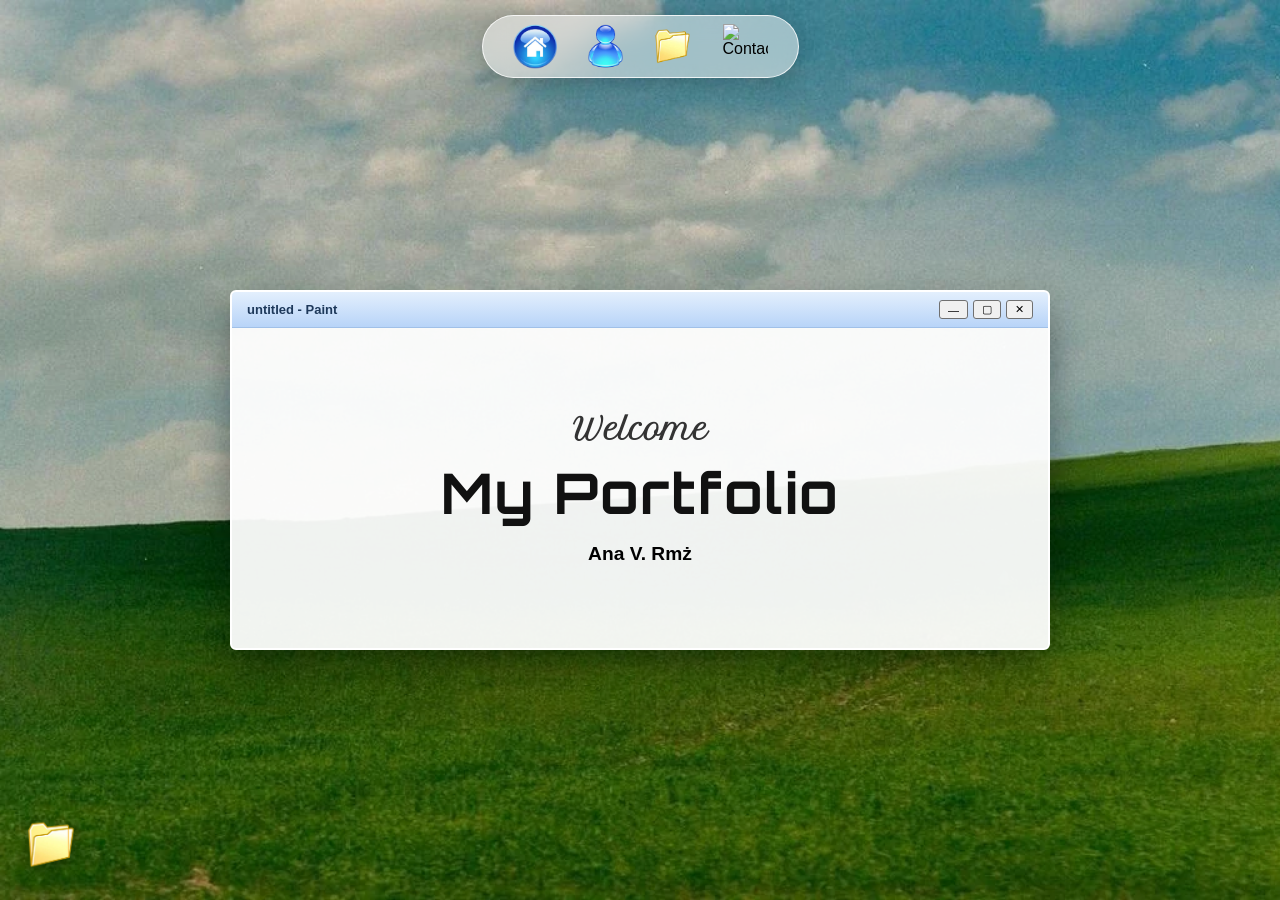
==== index.html @ 52b50cce "index.html" ====
<!DOCTYPE html>
<html lang="es">
<head>
  <meta charset="UTF-8">
  <meta name="viewport" content="width=device-width, initial-scale=1.0">
  <title>Ana Victoria Rmż - Portafolio</title>
  <link rel="stylesheet" href="./style.css">
  <!-- Google Fonts para Orbit, Petit Formal Script y Tahoma -->
  <link href="https://fonts.googleapis.com/css2?family=Orbitron:wght@400;700&family=Petit+Formal+Script&family=Tahoma&display=swap" rel="stylesheet">
</head>
<body>

  <!-- Fondo dinámico inicial -->
  <div id="bg-overlay" class="bg-bliss"></div>

  <!-- Barra de navegación superior -->
  <nav class="top-nav">
    <div class="nav-btn active" onclick="switchTab('home', 'bg-bliss')">
      <img src="./home icon.webp" alt="Home">
    </div>
    <div class="nav-btn" onclick="switchTab('user', 'bg-bliss')">
      <img src="./user icon.webp" alt="User">
    </div>
    <div class="nav-btn" onclick="switchTab('folders', 'bg-bliss')">
      <img src="./folder icon.webp" alt="Folders">
    </div>
    <div class="nav-btn" onclick="switchTab('contact', 'bg-bliss')">
      <img src="./Mail icon.webp" alt="Contact">
    </div>
  </nav>

  <!-- Botón inferior izquierdo para regresar al explorador -->
  <div class="back-home-icon" onclick="switchTab('folders', 'bg-bliss')" title="Volver a carpetas">
    <img src="./folder icon.webp" alt="Menu">
  </div>

  <!-- Ventana: HOME (Estilo Paint / WinXP) -->
  <main id="tab-home" class="window active-window">
    <div class="window-header">
      <span class="window-title">untitled - Paint</span>
      <div class="window-controls">
        <button class="win-btn">—</button>
        <button class="win-btn">▢</button>
        <button class="win-btn close">✕</button>
      </div>
    </div>
    <div class="window-body center-text paint-body">
      <h3 style="font-family: 'Petit Formal Script', cursive; font-size: 1.8rem; margin-bottom: 10px; color: #333;">Welcome</h3>
      <h1 style="font-size: 3.5rem; font-family: 'Orbitron', sans-serif; letter-spacing: 2px; color: #111;">My Portfolio</h1>
      <p style="font-family: 'Tahoma', sans-serif; margin-top: 15px; font-weight: bold; font-size: 1.2rem;">Ana V. Rmż</p>
    </div>
  </main>

  <!-- Ventana: SOBRE MÍ / USER (Estilo Notepad WinXP) -->
  <main id="tab-user" class="window hidden">
    <div class="window-header">
      <span class="window-title">About_me.txt - Notepad</span>
      <div class="window-controls">
        <button class="win-btn">—</button>
        <button class="win-btn">▢</button>
        <button class="win-btn close">✕</button>
      </div>
    </div>
    <div class="window-body two-columns notepad-body">
      <div class="col-text">
        <h2>Portfolio</h2>
        <p>Durante la carrera desarrollé habilidades de gestión creativa para proyectos de diseño, ejemplos: pósters publicitarios, motion graphics, desarrollo de marcas y logotipos, ilustración editorial, modelado y texturizado en 3D.</p>
      </div>
      <div class="col-text" style="border-left: 2px dashed #a0c0e8; padding-left: 20px;">
        <h2>About me</h2>
        <p>Mi nombre es Ana Victoria Ramírez Gómez, tengo 20 años. Me gradué del TSU en Diseño Digital.</p>
        <p style="margin-top: 15px; font-size: 0.9rem;">Me he especializado en Adobe Photoshop, Illustrator, InDesign, After Effects, Autodesk Sketchbook, Affinity y Blender.</p>
      </div>
    </div>
  </main>

  <!-- Ventana: CARPETAS / EXPLORADOR (Trabajos) -->
  <main id="tab-folders" class="window hidden">
    <div class="window-header">
      <span class="window-title">Explorer - Secciones</span>
      <div class="window-controls">
        <button class="win-btn">—</button>
        <button class="win-btn">▢</button>
        <button class="win-btn close">✕</button>
      </div>
    </div>
    <div class="window-body folder-grid">
      <div class="folder-card" onclick="openGallery('illustrations', 'bg-water')">
        <div class="folder-icon-svg">📁</div>
        <span>Illustrations</span>
      </div>
      <div class="folder-card" onclick="openGallery('3d', 'bg-water')">
        <div class="folder-icon-svg">📂</div>
        <span>3D Models</span>
      </div>
      <div class="folder-card" onclick="openGallery('logos', 'bg-water')">
        <div class="folder-icon-svg">🗂️</div>
        <span>Logos & Brand</span>
      </div>
    </div>
  </main>

  <!-- Ventana: CONTACTO (Movida después de los trabajos) -->
  <main id="tab-contact" class="window hidden">
    <div class="window-header">
      <span class="window-title">Contact & Info</span>
      <div class="window-controls">
        <button class="win-btn">—</button>
        <button class="win-btn">▢</button>
        <button class="win-btn close">✕</button>
      </div>
    </div>
    <div class="window-body contact-body">
      <div class="upload-section">
        <span style="font-family: 'Orbitron', sans-serif; font-size: 0.9rem; color: #333;">Upload text</span>
        <div class="upload-box"></div>
      </div>
      <div class="contact-card-container">
        <div class="avatar-container">
          <img src="./ato parttt.webp" alt="Avatar">
        </div>
        <div class="contact-info-box">
          <div class="contact-btn-title">Contact me:</div>
          <div class="contact-details">
            <p>✉ anavramirez1002@gmail.com</p>
            <p>✉ atoledechokolate512@gmail.com</p>
            <p>📞 +52 449 152 5083</p>
          </div>
        </div>
      </div>
    </div>
  </main>

  <!-- Galería: ILUSTRACIONES -->
  <main id="gal-illustrations" class="window hidden">
    <div class="window-header">
      <span class="window-title">Gallery - Illustrations & Editorial</span>
      <button class="back-btn" onclick="switchTab('folders', 'bg-water')">← Volver</button>
    </div>
    <div class="window-body carousel-container">
      <div class="carousel-track">
        <img src="./ato parttt.webp" alt="Ilustración">
        <img src="./Atole icono.webp" alt="Ilustración">
        <img src="./Atole tarjeta.webp" alt="Ilustración">
        <img src="./flutershy design.webp" alt="Ilustración">
        <img src="./gold fish.webp" alt="Ilustración">
        <img src="./ilustracion para cuento.webp" alt="Ilustración">
        <img src="./pinkie redesign.webp" alt="Ilustración">
        <img src="./Portada FINAL.webp" alt="Ilustración">
        <img src="./pose mikuu.webp" alt="Ilustración">
        <img src="./ranita.webp" alt="Ilustración">
        <img src="./ruiii.webp" alt="Ilustración">
        <img src="./twillight completa.webp" alt="Ilustración">
        <img src="./vita-a-a-amin jiji.webp" alt="Ilustración">
        <img src="./your blood cover page.webp" alt="Ilustración">
        <!-- Duplicadas para carrusel infinito -->
        <img src="./ato parttt.webp" alt="Ilustración">
        <img src="./Atole icono.webp" alt="Ilustración">
        <img src="./Atole tarjeta.webp" alt="Ilustración">
      </div>
    </div>
  </main>

  <!-- Galería: MODELADO 3D -->
  <main id="gal-3d" class="window hidden">
    <div class="window-header">
      <span class="window-title">Gallery - 3D Models & Sculptures</span>
      <button class="back-btn" onclick="switchTab('folders', 'bg-water')">← Volver</button>
    </div>
    <div class="window-body carousel-container">
      <div class="carousel-track">
        <img src="./cal zackk dat.webp" alt="3D">
        <img src="./Esculpido_CU.webp" alt="3D">
        <img src="./Esculpido_CU_2.webp" alt="3D">
        <img src="./Esculpido_sin textura.webp" alt="3D">
        <img src="./turn around_000.webp" alt="3D">
        <img src="./turn around_006.webp" alt="3D">
        <img src="./turn around_011.webp" alt="3D">
        <img src="./turn around_019.webp" alt="3D">
        <img src="./tiburon ballena.webp" alt="3D">
        <img src="./tsukasaaaaa.webp" alt="3D">
        <img src="./foquita.webp" alt="3D">
        <!-- Duplicadas -->
        <img src="./cal zackk dat.webp" alt="3D">
        <img src="./Esculpido_CU.webp" alt="3D">
      </div>
    </div>
  </main>

  <!-- Galería: LOGOS Y DOCUMENTOS PDF -->
  <main id="gal-logos" class="window hidden">
    <div class="window-header">
      <span class="window-title">Gallery - Logos, Apparel & Documents</span>
      <button class="back-btn" onclick="switchTab('folders', 'bg-water')">← Volver</button>
    </div>
    <div class="window-body">
      <div class="carousel-container" style="margin-bottom: 20px;">
        <div class="carousel-track">
          <img src="./Agencia de viajes.webp" alt="Logo">
          <img src="./Gaby Marketea.webp" alt="Logo">
          <img src="./Logo Principal.webp" alt="Logo">
          <img src="./poet_final.webp" alt="Logo">
          <img src="./Rowmans shirt back 1.webp" alt="Apparel">
          <img src="./Rowmanz shirt back 2.webp" alt="Apparel">
          <img src="./shirt design.webp" alt="Apparel">
          <!-- Duplicadas -->
          <img src="./Agencia de viajes.webp" alt="Logo">
          <img src="./Logo Principal.webp" alt="Logo">
        </div>
      </div>
      <!-- Sección de Documentos PDF -->
      <div class="pdf-links-container">
        <h3 style="font-family: 'Orbitron', sans-serif; font-size: 1rem; color: #1e395b; margin-bottom: 10px;">📄 Documentación Oficial (PDF)</h3>
        <div class="pdf-buttons">
          <a href="./Manual corporativo_Ana V. Ramírez Gómez.pdf" target="_blank" class="pdf-btn">Manual corporativo_Ana V. Ramírez Gómez.pdf</a>
          <a href="./Diseño de imagen_Gaby Marketea.pdf" target="_blank" class="pdf-btn">Diseño de imagen_Gaby Marketea.pdf</a>
          <a href="./Manual de Identidad_Grupo SIT.pdf" target="_blank" class="pdf-btn">Manual de Identidad_Grupo SIT.pdf</a>
        </div>
      </div>
    </div>
  </main>

  <script src="./script.js"></script>
</body>
</html>
---- style.css ----
* {
  box-sizing: border-box;
  margin: 0;
  padding: 0;
  font-family: 'Tahoma', sans-serif;
}

body {
  min-height: 100vh;
  display: flex;
  flex-direction: column;
  align-items: center;
  justify-content: center;
  overflow: hidden;
}

/* Fondos dinámicos */
#bg-overlay {
  position: fixed;
  top: 0;
  left: 0;
  width: 100vw;
  height: 100vh;
  background-size: cover;
  background-position: center;
  z-index: -1;
  transition: background-image 0.4s ease;
}

.bg-bliss {
  background-image: url('./fondo 1.webp');
}

.bg-water {
  background-image: url('./fondo 2.webp');
}

/* Barra superior superior */
.top-nav {
  position: fixed;
  top: 15px;
  display: flex;
  gap: 25px;
  background: rgba(255, 255, 255, 0.5);
  backdrop-filter: blur(12px);
  padding: 8px 30px;
  border-radius: 40px;
  border: 1px solid rgba(255, 255, 255, 0.8);
  box-shadow: 0 4px 20px rgba(0,0,0,0.2);
  z-index: 100;
}

.nav-btn {
  width: 45px;
  height: 45px;
  cursor: pointer;
  transition: transform 0.2s ease;
  display: flex;
  align-items: center;
  justify-content: center;
}

.nav-btn img {
  width: 100%;
  height: 100%;
  object-fit: contain;
}

.nav-btn:hover {
  transform: scale(1.15);
}

/* Botón inferior izquierdo */
.back-home-icon {
  position: fixed;
  bottom: 25px;
  left: 25px;
  width: 60px;
  height: 60px;
  cursor: pointer;
  z-index: 100;
  transition: transform 0.2s ease;
  filter: drop-shadow(0 4px 8px rgba(0,0,0,0.3));
}

.back-home-icon img {
  width: 100%;
  height: 100%;
  object-fit: contain;
}

.back-home-icon:hover {
  transform: scale(1.1);
}

/* Estilo general de ventanas WinXP / Retro */
.window {
  width: 85%;
  max-width: 820px;
  background: rgba(255, 255, 255, 0.94);
  border-radius: 6px;
  border: 2px solid #ffffff;
  box-shadow: 0 15px 35px rgba(0,0,0,0.35);
  overflow: hidden;
  margin-top: 40px;
  animation: popIn 0.3s cubic-bezier(0.175, 0.885, 0.32, 1.275) forwards;
}

@keyframes popIn {
  from { transform: scale(0.9); opacity: 0; }
  to { transform: scale(1); opacity: 1; }
}

.hidden {
  display: none !important;
}

.window-header {
  background: linear-gradient(180deg, #e3effd 0%, #b8d4f8 100%);
  padding: 8px 15px;
  display: flex;
  justify-content: space-between;
  align-items: center;
  border-bottom: 1px solid #a0c0e8;
}

.window-title {
  font-weight: bold;
  color: #1e395b;
  font-size: 13px;
  font-family: 'Tahoma', sans-serif;
}

.window-controls {
  display: flex;
  gap: 5px;
}

.win-btn {
  border: 1px solid #707070;
  background: #f0f0f0;
  padding: 2px 8px;
  font-size: 11px;
  cursor: pointer;
  border-radius: 3px;
}

.win-btn.close:hover {
  background: #ff5f56;
  color: white;
}

.window-body {
  padding: 30px;
  min-height: 320px;
}

.center-text {
  text-align: center;
  display: flex;
  flex-direction: column;
  align-items: center;
  justify-content: center;
}

.two-columns {
  display: grid;
  grid-template-columns: 1fr 1fr;
  gap: 20px;
}

.notepad-body {
  font-family: 'Courier New', Courier, monospace;
  background: #fffffe;
}

/* Estilo para la pestaña de Contacto */
.contact-body {
  display: flex;
  flex-direction: column;
  gap: 20px;
  align-items: center;
  justify-content: center;
}

.upload-section {
  display: flex;
  flex-direction: column;
  align-items: center;
  gap: 5px;
  width: 100%;
  max-width: 400px;
}

.upload-box {
  width: 100%;
  height: 35px;
  border: 2px dashed #4caf50;
  background: rgba(76, 175, 80, 0.1);
  border-radius: 4px;
}

.contact-card-container {
  display: flex;
  align-items: center;
  gap: 20px;
  background: rgba(144, 202, 249, 0.3);
  padding: 20px;
  border-radius: 12px;
  border: 1px solid #90caf9;
  box-shadow: 0 4px 15px rgba(0,0,0,0.1);
}

.avatar-container {
  width: 90px;
  height: 90px;
  border-radius: 50%;
  overflow: hidden;
  border: 2px solid white;
  background: white;
  box-shadow: 0 2px 8px rgba(0,0,0,0.2);
}

.avatar-container img {
  width: 100%;
  height: 100%;
  object-fit: cover;
}

.contact-info-box {
  display: flex;
  flex-direction: column;
  gap: 8px;
}

.contact-btn-title {
  background: #80deea;
  padding: 4px 12px;
  border-radius: 6px;
  font-weight: bold;
  font-size: 0.9rem;
  color: #004d40;
  width: fit-content;
  border: 1px solid #26a69a;
}

.contact-details p {
  font-size: 0.95rem;
  color: #1a237e;
  font-weight: 600;
}

/* Carpetas principales con diseño personalizado */
.folder-grid {
  display: flex;
  gap: 40px;
  justify-content: center;
  align-items: center;
  height: 100%;
}

.folder-card {
  display: flex;
  flex-direction: column;
  align-items: center;
  cursor: pointer;
  transition: transform 0.2s;
  background: rgba(255,255,255,0.6);
  padding: 20px;
  border-radius: 12px;
  border: 1px solid #b8d4f8;
  box-shadow: 0 4px 10px rgba(0,0,0,0.08);
}

.folder-card:hover {
  transform: scale(1.08);
  background: rgba(255,255,255,0.9);
}

.folder-icon-svg {
  font-size: 55px;
  margin-bottom: 10px;
}

.folder-card span {
  font-weight: bold;
  color: #1e395b;
  font-family: 'Orbitron', sans-serif;
  font-size: 0.85rem;
}

/* Carrusel Horizontal Automático */
.carousel-container {
  overflow: hidden;
  white-space: nowrap;
  position: relative;
  width: 100%;
  padding: 10px 0;
}

.carousel-track {
  display: flex;
  gap: 20px;
  width: max-content;
  animation: scrollCarousel 30s linear infinite;
}

.carousel-track:hover {
  animation-play-state: paused;
}

.carousel-track img {
  height: 220px;
  width: auto;
  border-radius: 6px;
  border: 2px solid #a0c0e8;
  object-fit: cover;
  box-shadow: 0 4px 10px rgba(0,0,0,0.15);
}

@keyframes scrollCarousel {
  0% { transform: translateX(0); }
  100% { transform: translateX(-50%); }
}

.back-btn {
  background: #f0f0f0;
  border: 1px solid #a0c0e8;
  padding: 4px 10px;
  cursor: pointer;
  border-radius: 4px;
  font-weight: bold;
}

/* Botones para documentos PDF */
.pdf-links-container {
  margin-top: 15px;
  padding-top: 15px;
  border-top: 1px dashed #a0c0e8;
}

.pdf-buttons {
  display: flex;
  gap: 12px;
  flex-wrap: wrap;
}

.pdf-btn {
  background: #e3effd;
  border: 1px solid #b8d4f8;
  padding: 6px 14px;
  border-radius: 6px;
  text-decoration: none;
  color: #1e395b;
  font-weight: bold;
  font-size: 0.85rem;
  transition: background 0.2s;
}

.pdf-btn:hover {
  background: #b8d4f8;
}
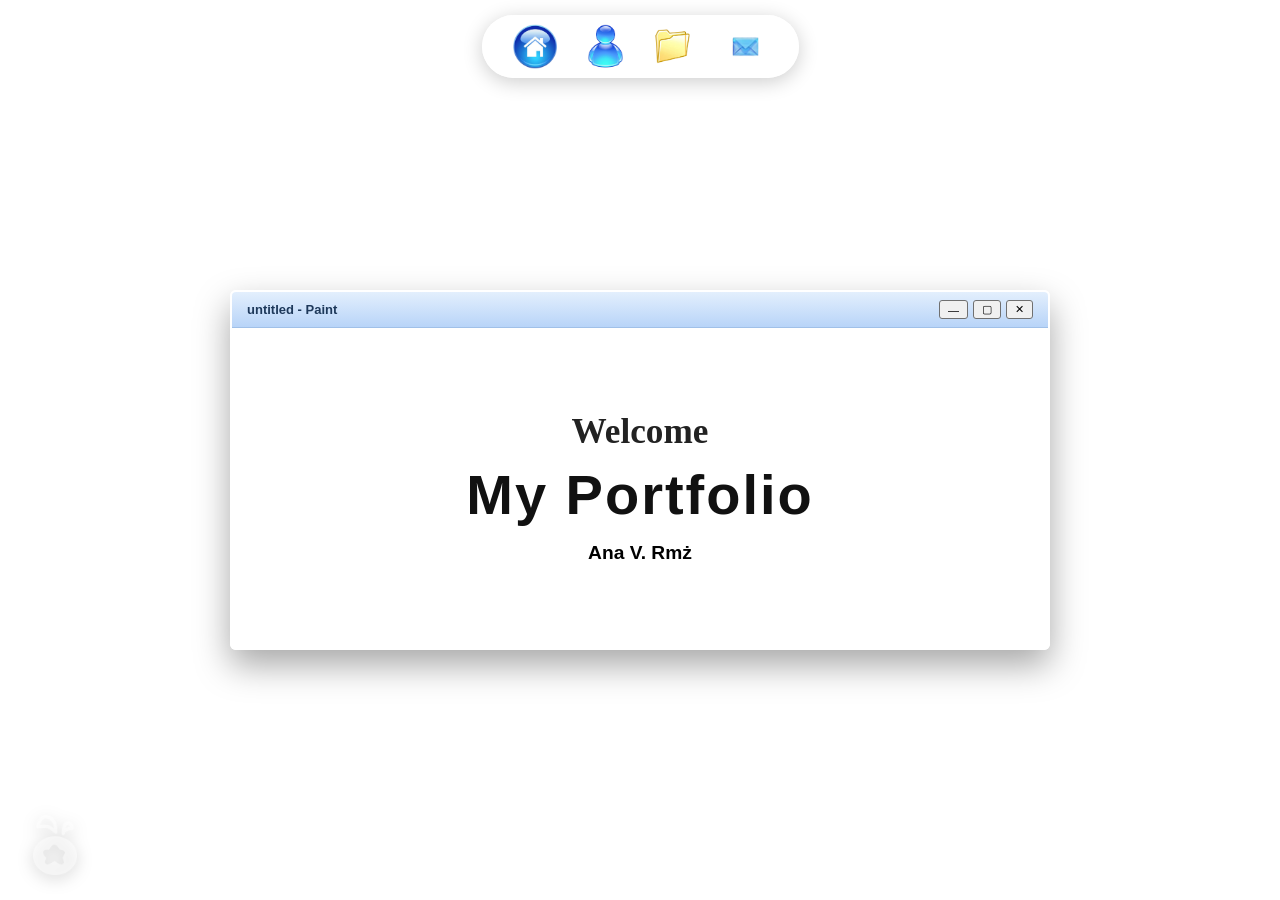
==== commit 6b2997de: "index.html" ====
--- a/index.html
+++ b/index.html
@@ -5,17 +5,15 @@
   <meta name="viewport" content="width=device-width, initial-scale=1.0">
   <title>Ana Victoria Rmż - Portafolio</title>
   <link rel="stylesheet" href="./style.css">
-  <!-- Google Fonts para Orbit, Petit Formal Script y Tahoma -->
-  <link href="https://fonts.googleapis.com/css2?family=Orbitron:wght@400;700&family=Petit+Formal+Script&family=Tahoma&display=swap" rel="stylesheet">
 </head>
 <body>
 
-  <!-- Fondo dinámico inicial -->
-  <div id="bg-overlay" class="bg-bliss"></div>
+  <!-- Fondo dinámico inicial con pestaña windows -->
+  <div id="bg-overlay" class="bg-home"></div>
 
   <!-- Barra de navegación superior -->
   <nav class="top-nav">
-    <div class="nav-btn active" onclick="switchTab('home', 'bg-bliss')">
+    <div class="nav-btn active" onclick="switchTab('home', 'bg-home')">
       <img src="./home icon.webp" alt="Home">
     </div>
     <div class="nav-btn" onclick="switchTab('user', 'bg-bliss')">
@@ -29,12 +27,12 @@
     </div>
   </nav>
 
-  <!-- Botón inferior izquierdo para regresar al explorador -->
+  <!-- Botón inferior izquierdo con return_3.webp -->
   <div class="back-home-icon" onclick="switchTab('folders', 'bg-bliss')" title="Volver a carpetas">
-    <img src="./folder icon.webp" alt="Menu">
+    <img src="./return_3.webp" alt="Menu">
   </div>
 
-  <!-- Ventana: HOME (Estilo Paint / WinXP) -->
+  <!-- Ventana: HOME -->
   <main id="tab-home" class="window active-window">
     <div class="window-header">
       <span class="window-title">untitled - Paint</span>
@@ -45,13 +43,13 @@
       </div>
     </div>
     <div class="window-body center-text paint-body">
-      <h3 style="font-family: 'Petit Formal Script', cursive; font-size: 1.8rem; margin-bottom: 10px; color: #333;">Welcome</h3>
-      <h1 style="font-size: 3.5rem; font-family: 'Orbitron', sans-serif; letter-spacing: 2px; color: #111;">My Portfolio</h1>
-      <p style="font-family: 'Tahoma', sans-serif; margin-top: 15px; font-weight: bold; font-size: 1.2rem;">Ana V. Rmż</p>
-    </div>
-  </main>
-
-  <!-- Ventana: SOBRE MÍ / USER (Estilo Notepad WinXP) -->
+      <h3 style="font-size: 2.2rem; margin-bottom: 10px; color: #222;">Welcome</h3>
+      <h1 style="font-size: 3.5rem; letter-spacing: 2px; color: #111;">My Portfolio</h1>
+      <p style="margin-top: 15px; font-weight: bold; font-size: 1.2rem;">Ana V. Rmż</p>
+    </div>
+  </main>
+
+  <!-- Ventana: SOBRE MÍ / USER -->
   <main id="tab-user" class="window hidden">
     <div class="window-header">
       <span class="window-title">About_me.txt - Notepad</span>
@@ -69,12 +67,12 @@
       <div class="col-text" style="border-left: 2px dashed #a0c0e8; padding-left: 20px;">
         <h2>About me</h2>
         <p>Mi nombre es Ana Victoria Ramírez Gómez, tengo 20 años. Me gradué del TSU en Diseño Digital.</p>
-        <p style="margin-top: 15px; font-size: 0.9rem;">Me he especializado en Adobe Photoshop, Illustrator, InDesign, After Effects, Autodesk Sketchbook, Affinity y Blender.</p>
-      </div>
-    </div>
-  </main>
-
-  <!-- Ventana: CARPETAS / EXPLORADOR (Trabajos) -->
+        <p style="margin-top: 15px;">Me he especializado en Adobe Photoshop, Illustrator, InDesign, After Effects, Autodesk Sketchbook, Affinity y Blender.</p>
+      </div>
+    </div>
+  </main>
+
+  <!-- Ventana: CARPETAS / EXPLORADOR (Orden exacto solicitado: 3D Modeling, Illustrations, Logo Design) -->
   <main id="tab-folders" class="window hidden">
     <div class="window-header">
       <span class="window-title">Explorer - Secciones</span>
@@ -85,22 +83,22 @@
       </div>
     </div>
     <div class="window-body folder-grid">
+      <div class="folder-card" onclick="openGallery('3d', 'bg-water')">
+        <div class="folder-icon-svg">📂</div>
+        <span>3D Modeling</span>
+      </div>
       <div class="folder-card" onclick="openGallery('illustrations', 'bg-water')">
         <div class="folder-icon-svg">📁</div>
         <span>Illustrations</span>
       </div>
-      <div class="folder-card" onclick="openGallery('3d', 'bg-water')">
-        <div class="folder-icon-svg">📂</div>
-        <span>3D Models</span>
-      </div>
       <div class="folder-card" onclick="openGallery('logos', 'bg-water')">
         <div class="folder-icon-svg">🗂️</div>
-        <span>Logos & Brand</span>
-      </div>
-    </div>
-  </main>
-
-  <!-- Ventana: CONTACTO (Movida después de los trabajos) -->
+        <span>Logo Design</span>
+      </div>
+    </div>
+  </main>
+
+  <!-- Ventana: CONTACTO (Con dos apartados para CVs en PDF) -->
   <main id="tab-contact" class="window hidden">
     <div class="window-header">
       <span class="window-title">Contact & Info</span>
@@ -112,8 +110,11 @@
     </div>
     <div class="window-body contact-body">
       <div class="upload-section">
-        <span style="font-family: 'Orbitron', sans-serif; font-size: 0.9rem; color: #333;">Upload text</span>
-        <div class="upload-box"></div>
+        <span style="font-family: 'Orbitron', sans-serif; font-size: 0.9rem; color: #333;">Download CVs</span>
+        <div class="cv-buttons-row">
+          <a href="./CV_Ana V. Ramirez Gomez_EN.pdf" target="_blank" class="cv-btn">📄 CV_Ana V. Ramirez Gomez_EN.pdf</a>
+          <a href="./CV_Ana V. Ramirez Gomez_ES.pdf" target="_blank" class="cv-btn">📄 CV_Ana V. Ramirez Gomez_ES.pdf</a>
+        </div>
       </div>
       <div class="contact-card-container">
         <div class="avatar-container">
@@ -131,90 +132,94 @@
     </div>
   </main>
 
-  <!-- Galería: ILUSTRACIONES -->
-  <main id="gal-illustrations" class="window hidden">
-    <div class="window-header">
-      <span class="window-title">Gallery - Illustrations & Editorial</span>
-      <button class="back-btn" onclick="switchTab('folders', 'bg-water')">← Volver</button>
+  <!-- Galería 1: 3D MODELING (Con los nombres exactos de tus capturas) -->
+  <main id="gal-3d" class="window hidden">
+    <div class="window-header">
+      <span class="window-title">Gallery - 3D Modeling</span>
+      <button class="back-btn" onclick="switchTab('folders', 'bg-bliss')">← Volver</button>
     </div>
     <div class="window-body carousel-container">
       <div class="carousel-track">
-        <img src="./ato parttt.webp" alt="Ilustración">
-        <img src="./Atole icono.webp" alt="Ilustración">
-        <img src="./Atole tarjeta.webp" alt="Ilustración">
-        <img src="./flutershy design.webp" alt="Ilustración">
-        <img src="./gold fish.webp" alt="Ilustración">
-        <img src="./ilustracion para cuento.webp" alt="Ilustración">
-        <img src="./pinkie redesign.webp" alt="Ilustración">
-        <img src="./Portada FINAL.webp" alt="Ilustración">
-        <img src="./pose mikuu.webp" alt="Ilustración">
-        <img src="./ranita.webp" alt="Ilustración">
-        <img src="./ruiii.webp" alt="Ilustración">
-        <img src="./twillight completa.webp" alt="Ilustración">
-        <img src="./vita-a-a-amin jiji.webp" alt="Ilustración">
-        <img src="./your blood cover page.webp" alt="Ilustración">
-        <!-- Duplicadas para carrusel infinito -->
-        <img src="./ato parttt.webp" alt="Ilustración">
-        <img src="./Atole icono.webp" alt="Ilustración">
-        <img src="./Atole tarjeta.webp" alt="Ilustración">
-      </div>
-    </div>
-  </main>
-
-  <!-- Galería: MODELADO 3D -->
-  <main id="gal-3d" class="window hidden">
-    <div class="window-header">
-      <span class="window-title">Gallery - 3D Models & Sculptures</span>
-      <button class="back-btn" onclick="switchTab('folders', 'bg-water')">← Volver</button>
-    </div>
-    <div class="window-body carousel-container">
-      <div class="carousel-track">
-        <img src="./cal zackk dat.webp" alt="3D">
         <img src="./Esculpido_CU.webp" alt="3D">
         <img src="./Esculpido_CU_2.webp" alt="3D">
         <img src="./Esculpido_sin textura.webp" alt="3D">
+        <img src="./pose mikuu.webp" alt="3D">
         <img src="./turn around_000.webp" alt="3D">
         <img src="./turn around_006.webp" alt="3D">
         <img src="./turn around_011.webp" alt="3D">
         <img src="./turn around_019.webp" alt="3D">
+        <img src="./cal zackk dat.webp" alt="3D">
+        <img src="./foquita.webp" alt="3D">
+        <img src="./gold fish.webp" alt="3D">
         <img src="./tiburon ballena.webp" alt="3D">
         <img src="./tsukasaaaaa.webp" alt="3D">
-        <img src="./foquita.webp" alt="3D">
+        <!-- Duplicadas para carrusel infinito -->
+        <img src="./Esculpido_CU.webp" alt="3D">
+        <img src="./Esculpido_CU_2.webp" alt="3D">
+      </div>
+    </div>
+  </main>
+
+  <!-- Galería 2: ILLUSTRATIONS (Con los nombres exactos) -->
+  <main id="gal-illustrations" class="window hidden">
+    <div class="window-header">
+      <span class="window-title">Gallery - Illustrations</span>
+      <button class="back-btn" onclick="switchTab('folders', 'bg-bliss')">← Volver</button>
+    </div>
+    <div class="window-body carousel-container">
+      <div class="carousel-track">
+        <img src="./ato parttt.webp" alt="Ilustración">
+        <img src="./cal zackk dat.webp" alt="Ilustración">
+        <img src="./flutershy design.webp" alt="Ilustración">
+        <img src="./foquita.webp" alt="Ilustración">
+        <img src="./gold fish.webp" alt="Ilustración">
+        <img src="./ilustracion para cuento.webp" alt="Ilustración">
+        <img src="./pinkie redesign.webp" alt="Ilustración">
+        <img src="./poet_final.webp" alt="Ilustración">
+        <img src="./Portada FINAL.webp" alt="Ilustración">
+        <img src="./ranita.webp" alt="Ilustración">
+        <img src="./Rowmans shirt back 1.webp" alt="Ilustración">
+        <img src="./Rowmanz shirt back 2.webp" alt="Ilustración">
+        <img src="./ruiii.webp" alt="Ilustración">
+        <img src="./shirt design.webp" alt="Ilustración">
+        <img src="./tiburon ballena.webp" alt="Ilustración">
+        <img src="./tsukasaaaaa.webp" alt="Ilustración">
+        <img src="./twillight completa.webp" alt="Ilustración">
+        <img src="./vita-a-a-amin jiji.webp" alt="Ilustración">
+        <img src="./your blood cover page.webp" alt="Ilustración">
         <!-- Duplicadas -->
-        <img src="./cal zackk dat.webp" alt="3D">
-        <img src="./Esculpido_CU.webp" alt="3D">
-      </div>
-    </div>
-  </main>
-
-  <!-- Galería: LOGOS Y DOCUMENTOS PDF -->
+        <img src="./ato parttt.webp" alt="Ilustración">
+        <img src="./flutershy design.webp" alt="Ilustración">
+      </div>
+    </div>
+  </main>
+
+  <!-- Galería 3: LOGO DESIGN Y PDFs (Con los nombres exactos) -->
   <main id="gal-logos" class="window hidden">
     <div class="window-header">
-      <span class="window-title">Gallery - Logos, Apparel & Documents</span>
-      <button class="back-btn" onclick="switchTab('folders', 'bg-water')">← Volver</button>
+      <span class="window-title">Gallery - Logo Design</span>
+      <button class="back-btn" onclick="switchTab('folders', 'bg-bliss')">← Volver</button>
     </div>
     <div class="window-body">
       <div class="carousel-container" style="margin-bottom: 20px;">
         <div class="carousel-track">
           <img src="./Agencia de viajes.webp" alt="Logo">
+          <img src="./Atole icono.webp" alt="Logo">
+          <img src="./Atole tarjeta.webp" alt="Logo">
           <img src="./Gaby Marketea.webp" alt="Logo">
           <img src="./Logo Principal.webp" alt="Logo">
-          <img src="./poet_final.webp" alt="Logo">
-          <img src="./Rowmans shirt back 1.webp" alt="Apparel">
-          <img src="./Rowmanz shirt back 2.webp" alt="Apparel">
-          <img src="./shirt design.webp" alt="Apparel">
           <!-- Duplicadas -->
           <img src="./Agencia de viajes.webp" alt="Logo">
-          <img src="./Logo Principal.webp" alt="Logo">
-        </div>
-      </div>
-      <!-- Sección de Documentos PDF -->
+          <img src="./Atole icono.webp" alt="Logo">
+        </div>
+      </div>
+      <!-- Sección de Documentos PDF con nombres exactos -->
       <div class="pdf-links-container">
-        <h3 style="font-family: 'Orbitron', sans-serif; font-size: 1rem; color: #1e395b; margin-bottom: 10px;">📄 Documentación Oficial (PDF)</h3>
+        <h3 style="font-family: 'Orbitron', sans-serif; font-size: 1rem; color: #1e395b; margin-bottom: 10px;">📄 Documentación Oficial (PDF)[cite: 20]</h3>
         <div class="pdf-buttons">
-          <a href="./Manual corporativo_Ana V. Ramírez Gómez.pdf" target="_blank" class="pdf-btn">Manual corporativo_Ana V. Ramírez Gómez.pdf</a>
-          <a href="./Diseño de imagen_Gaby Marketea.pdf" target="_blank" class="pdf-btn">Diseño de imagen_Gaby Marketea.pdf</a>
-          <a href="./Manual de Identidad_Grupo SIT.pdf" target="_blank" class="pdf-btn">Manual de Identidad_Grupo SIT.pdf</a>
+          <a href="./Manual corporativo_Ana V. Ramírez Gómez.pdf" target="_blank" class="pdf-btn">Manual corporativo_Ana V. Ramírez Gómez.pdf[cite: 20]</a>
+          <a href="./Diseño de imagen_Gaby Marketea.pdf" target="_blank" class="pdf-btn">Diseño de imagen_Gaby Marketea.pdf[cite: 20]</a>
+          <a href="./Manual de Identidad_Grupo SIT.pdf" target="_blank" class="pdf-btn">Manual de Identidad_Grupo SIT.pdf[cite: 20]</a>
         </div>
       </div>
     </div>
--- a/style.css
+++ b/style.css
@@ -1,3 +1,13 @@
+/* Declaración de tipografía Pecita */
+@font-face {
+  font-family: 'Pecita';
+  src: url('./pecita.woff') format('woff');
+  font-weight: normal;
+  font-style: normal;
+}
+
+@import url('https://fonts.googleapis.com/css2?family=Orbitron:wght@400;700&family=Tahoma&display=swap');
+
 * {
   box-sizing: border-box;
   margin: 0;
@@ -27,6 +37,10 @@
   transition: background-image 0.4s ease;
 }
 
+.bg-home {
+  background-image: url('./pestaña windows.webp');
+}
+
 .bg-bliss {
   background-image: url('./fondo 1.webp');
 }
@@ -35,7 +49,7 @@
   background-image: url('./fondo 2.webp');
 }
 
-/* Barra superior superior */
+/* Barra de navegación superior */
 .top-nav {
   position: fixed;
   top: 15px;
@@ -70,7 +84,7 @@
   transform: scale(1.15);
 }
 
-/* Botón inferior izquierdo */
+/* Botón inferior izquierdo con return_3.webp */
 .back-home-icon {
   position: fixed;
   bottom: 25px;
@@ -93,7 +107,7 @@
   transform: scale(1.1);
 }
 
-/* Estilo general de ventanas WinXP / Retro */
+/* Ventanas Estilo Windows XP */
 .window {
   width: 85%;
   max-width: 820px;
@@ -169,12 +183,28 @@
   gap: 20px;
 }
 
+/* Tipografías aplicadas */
+.paint-body h3 {
+  font-family: 'Pecita', cursive;
+}
+
+.paint-body h1 {
+  font-family: 'Orbitron', sans-serif;
+}
+
 .notepad-body {
-  font-family: 'Courier New', Courier, monospace;
+  font-family: 'Tahoma', sans-serif;
   background: #fffffe;
 }
 
-/* Estilo para la pestaña de Contacto */
+.notepad-body h2 {
+  font-family: 'Orbitron', sans-serif;
+  font-size: 1.1rem;
+  margin-bottom: 10px;
+  color: #1e395b;
+}
+
+/* Pestaña de Contacto y CVs */
 .contact-body {
   display: flex;
   flex-direction: column;
@@ -187,17 +217,34 @@
   display: flex;
   flex-direction: column;
   align-items: center;
-  gap: 5px;
-  width: 100%;
-  max-width: 400px;
-}
-
-.upload-box {
-  width: 100%;
-  height: 35px;
-  border: 2px dashed #4caf50;
-  background: rgba(76, 175, 80, 0.1);
-  border-radius: 4px;
+  gap: 8px;
+  width: 100%;
+  max-width: 480px;
+}
+
+.cv-buttons-row {
+  display: flex;
+  gap: 10px;
+  width: 100%;
+}
+
+.cv-btn {
+  flex: 1;
+  background: #e3effd;
+  border: 1px solid #b8d4f8;
+  padding: 8px 10px;
+  border-radius: 6px;
+  text-align: center;
+  text-decoration: none;
+  color: #1e395b;
+  font-weight: bold;
+  font-size: 0.75rem;
+  font-family: 'Tahoma', sans-serif;
+  transition: background 0.2s;
+}
+
+.cv-btn:hover {
+  background: #b8d4f8;
 }
 
 .contact-card-container {
@@ -242,15 +289,17 @@
   color: #004d40;
   width: fit-content;
   border: 1px solid #26a69a;
+  font-family: 'Orbitron', sans-serif;
 }
 
 .contact-details p {
   font-size: 0.95rem;
   color: #1a237e;
   font-weight: 600;
-}
-
-/* Carpetas principales con diseño personalizado */
+  font-family: 'Tahoma', sans-serif;
+}
+
+/* Grid de carpetas */
 .folder-grid {
   display: flex;
   gap: 40px;
@@ -332,7 +381,7 @@
   font-weight: bold;
 }
 
-/* Botones para documentos PDF */
+/* Botones PDF */
 .pdf-links-container {
   margin-top: 15px;
   padding-top: 15px;
@@ -355,6 +404,7 @@
   font-weight: bold;
   font-size: 0.85rem;
   transition: background 0.2s;
+  font-family: 'Tahoma', sans-serif;
 }
 
 .pdf-btn:hover {
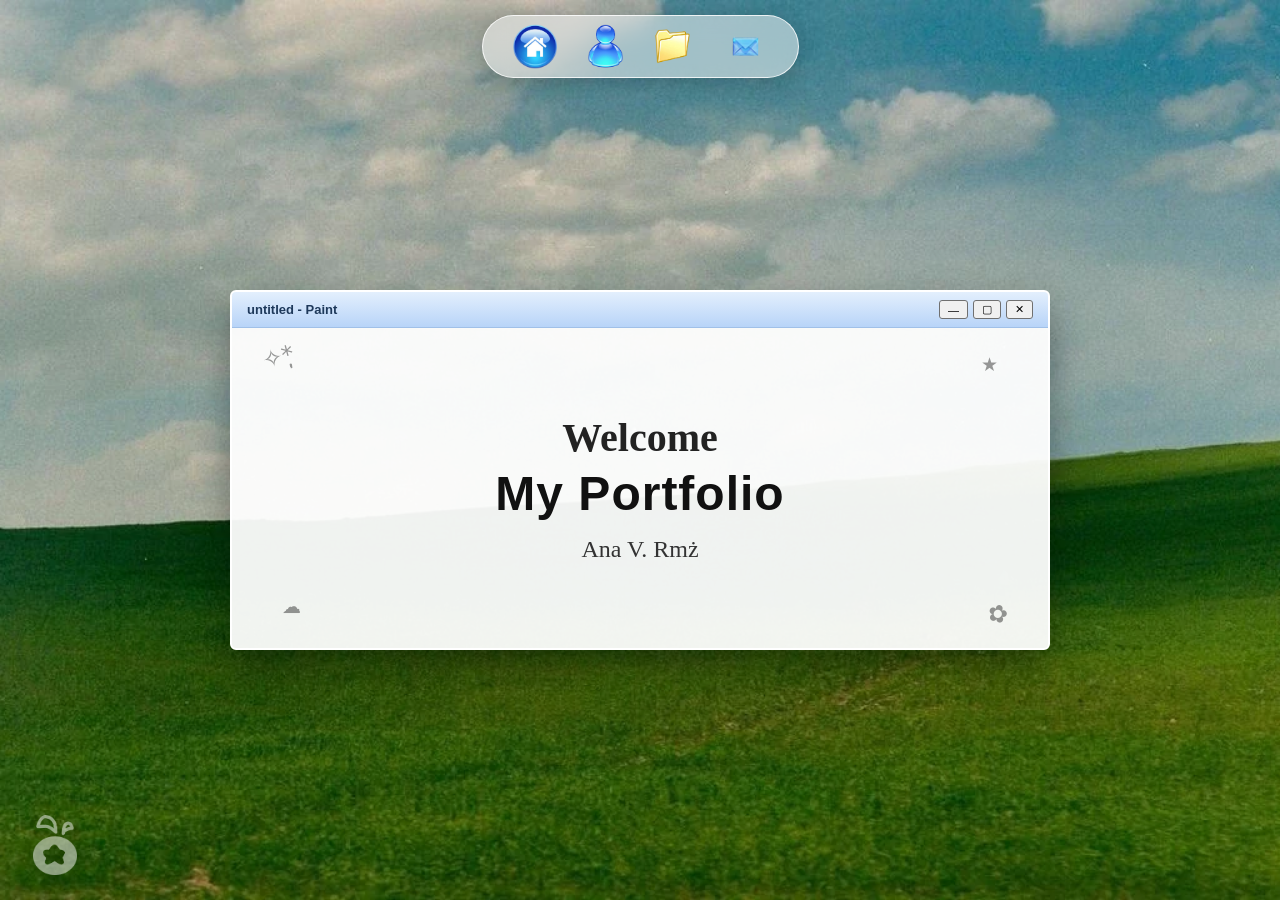
==== commit 6f450669: "index.html" ====
--- a/index.html
+++ b/index.html
@@ -8,12 +8,12 @@
 </head>
 <body>
 
-  <!-- Fondo dinámico inicial con pestaña windows -->
-  <div id="bg-overlay" class="bg-home"></div>
+  <!-- Fondo dinámico inicial limpio -->
+  <div id="bg-overlay" class="bg-bliss"></div>
 
   <!-- Barra de navegación superior -->
   <nav class="top-nav">
-    <div class="nav-btn active" onclick="switchTab('home', 'bg-home')">
+    <div class="nav-btn active" onclick="switchTab('home', 'bg-bliss')">
       <img src="./home icon.webp" alt="Home">
     </div>
     <div class="nav-btn" onclick="switchTab('user', 'bg-bliss')">
@@ -32,7 +32,7 @@
     <img src="./return_3.webp" alt="Menu">
   </div>
 
-  <!-- Ventana: HOME -->
+  <!-- Ventana: HOME (Con Doodles Y2K y tipografías específicas) -->
   <main id="tab-home" class="window active-window">
     <div class="window-header">
       <span class="window-title">untitled - Paint</span>
@@ -43,9 +43,16 @@
       </div>
     </div>
     <div class="window-body center-text paint-body">
-      <h3 style="font-size: 2.2rem; margin-bottom: 10px; color: #222;">Welcome</h3>
-      <h1 style="font-size: 3.5rem; letter-spacing: 2px; color: #111;">My Portfolio</h1>
-      <p style="margin-top: 15px; font-weight: bold; font-size: 1.2rem;">Ana V. Rmż</p>
+      <!-- Doodles decorativos -->
+      <div class="paint-doodles">
+        <span class="doodle d1">✧*̣̩</span>
+        <span class="doodle d2">✿</span>
+        <span class="doodle d3">★</span>
+        <span class="doodle d4">☁︎</span>
+      </div>
+      <h3 class="welcome-pecita" style="font-size: 2.5rem; margin-bottom: 5px; color: #222;">Welcome</h3>
+      <h1 class="title-tahoma" style="font-size: 3rem; letter-spacing: 1px; color: #111;">My Portfolio</h1>
+      <p class="welcome-pecita" style="margin-top: 15px; font-size: 1.5rem; color: #333;">Ana V. Rmż</p>
     </div>
   </main>
 
@@ -61,18 +68,18 @@
     </div>
     <div class="window-body two-columns notepad-body">
       <div class="col-text">
-        <h2>Portfolio</h2>
+        <h2 class="title-tahoma" style="font-size: 1.2rem; margin-bottom: 10px; color: #1e395b;">Portfolio</h2>
         <p>Durante la carrera desarrollé habilidades de gestión creativa para proyectos de diseño, ejemplos: pósters publicitarios, motion graphics, desarrollo de marcas y logotipos, ilustración editorial, modelado y texturizado en 3D.</p>
       </div>
       <div class="col-text" style="border-left: 2px dashed #a0c0e8; padding-left: 20px;">
-        <h2>About me</h2>
+        <h2 class="title-tahoma" style="font-size: 1.2rem; margin-bottom: 10px; color: #1e395b;">About me</h2>
         <p>Mi nombre es Ana Victoria Ramírez Gómez, tengo 20 años. Me gradué del TSU en Diseño Digital.</p>
         <p style="margin-top: 15px;">Me he especializado en Adobe Photoshop, Illustrator, InDesign, After Effects, Autodesk Sketchbook, Affinity y Blender.</p>
       </div>
     </div>
   </main>
 
-  <!-- Ventana: CARPETAS / EXPLORADOR (Orden exacto solicitado: 3D Modeling, Illustrations, Logo Design) -->
+  <!-- Ventana: CARPETAS / EXPLORADOR -->
   <main id="tab-folders" class="window hidden">
     <div class="window-header">
       <span class="window-title">Explorer - Secciones</span>
@@ -98,7 +105,7 @@
     </div>
   </main>
 
-  <!-- Ventana: CONTACTO (Con dos apartados para CVs en PDF) -->
+  <!-- Ventana: CONTACTO -->
   <main id="tab-contact" class="window hidden">
     <div class="window-header">
       <span class="window-title">Contact & Info</span>
@@ -110,7 +117,7 @@
     </div>
     <div class="window-body contact-body">
       <div class="upload-section">
-        <span style="font-family: 'Orbitron', sans-serif; font-size: 0.9rem; color: #333;">Download CVs</span>
+        <span style="font-size: 0.9rem; color: #333;">Download CVs</span>
         <div class="cv-buttons-row">
           <a href="./CV_Ana V. Ramirez Gomez_EN.pdf" target="_blank" class="cv-btn">📄 CV_Ana V. Ramirez Gomez_EN.pdf</a>
           <a href="./CV_Ana V. Ramirez Gomez_ES.pdf" target="_blank" class="cv-btn">📄 CV_Ana V. Ramirez Gomez_ES.pdf</a>
@@ -132,7 +139,7 @@
     </div>
   </main>
 
-  <!-- Galería 1: 3D MODELING (Con los nombres exactos de tus capturas) -->
+  <!-- Galería 1: 3D MODELING -->
   <main id="gal-3d" class="window hidden">
     <div class="window-header">
       <span class="window-title">Gallery - 3D Modeling</span>
@@ -153,14 +160,14 @@
         <img src="./gold fish.webp" alt="3D">
         <img src="./tiburon ballena.webp" alt="3D">
         <img src="./tsukasaaaaa.webp" alt="3D">
-        <!-- Duplicadas para carrusel infinito -->
+        <!-- Duplicadas -->
         <img src="./Esculpido_CU.webp" alt="3D">
         <img src="./Esculpido_CU_2.webp" alt="3D">
       </div>
     </div>
   </main>
 
-  <!-- Galería 2: ILLUSTRATIONS (Con los nombres exactos) -->
+  <!-- Galería 2: ILLUSTRATIONS -->
   <main id="gal-illustrations" class="window hidden">
     <div class="window-header">
       <span class="window-title">Gallery - Illustrations</span>
@@ -194,7 +201,7 @@
     </div>
   </main>
 
-  <!-- Galería 3: LOGO DESIGN Y PDFs (Con los nombres exactos) -->
+  <!-- Galería 3: LOGO DESIGN Y PDFs -->
   <main id="gal-logos" class="window hidden">
     <div class="window-header">
       <span class="window-title">Gallery - Logo Design</span>
@@ -213,13 +220,13 @@
           <img src="./Atole icono.webp" alt="Logo">
         </div>
       </div>
-      <!-- Sección de Documentos PDF con nombres exactos -->
+      <!-- Sección de Documentos PDF con título Manuales de Branding -->
       <div class="pdf-links-container">
-        <h3 style="font-family: 'Orbitron', sans-serif; font-size: 1rem; color: #1e395b; margin-bottom: 10px;">📄 Documentación Oficial (PDF)[cite: 20]</h3>
+        <h3 style="font-size: 1rem; color: #1e395b; margin-bottom: 10px;">📄 Manuales de Branding</h3>
         <div class="pdf-buttons">
-          <a href="./Manual corporativo_Ana V. Ramírez Gómez.pdf" target="_blank" class="pdf-btn">Manual corporativo_Ana V. Ramírez Gómez.pdf[cite: 20]</a>
-          <a href="./Diseño de imagen_Gaby Marketea.pdf" target="_blank" class="pdf-btn">Diseño de imagen_Gaby Marketea.pdf[cite: 20]</a>
-          <a href="./Manual de Identidad_Grupo SIT.pdf" target="_blank" class="pdf-btn">Manual de Identidad_Grupo SIT.pdf[cite: 20]</a>
+          <a href="./Manual corporativo_Ana V. Ramírez Gómez.pdf" target="_blank" class="pdf-btn">Manual corporativo_Ana V. Ramírez Gómez.pdf</a>
+          <a href="./Diseño de imagen_Gaby Marketea.pdf" target="_blank" class="pdf-btn">Diseño de imagen_Gaby Marketea.pdf</a>
+          <a href="./Manual de Identidad_Grupo SIT.pdf" target="_blank" class="pdf-btn">Manual de Identidad_Grupo SIT.pdf</a>
         </div>
       </div>
     </div>
--- a/style.css
+++ b/style.css
@@ -12,7 +12,7 @@
   box-sizing: border-box;
   margin: 0;
   padding: 0;
-  font-family: 'Tahoma', sans-serif;
+  font-family: 'Orbitron', sans-serif; /* Orbit para el resto del texto */
 }
 
 body {
@@ -37,10 +37,6 @@
   transition: background-image 0.4s ease;
 }
 
-.bg-home {
-  background-image: url('./pestaña windows.webp');
-}
-
 .bg-bliss {
   background-image: url('./fondo 1.webp');
 }
@@ -175,6 +171,7 @@
   flex-direction: column;
   align-items: center;
   justify-content: center;
+  position: relative;
 }
 
 .two-columns {
@@ -183,25 +180,52 @@
   gap: 20px;
 }
 
-/* Tipografías aplicadas */
-.paint-body h3 {
-  font-family: 'Pecita', cursive;
-}
-
-.paint-body h1 {
-  font-family: 'Orbitron', sans-serif;
+/* Tipografías específicas pedidas */
+.welcome-pecita {
+  font-family: 'Pecita', cursive !important;
+}
+
+.title-tahoma {
+  font-family: 'Tahoma', sans-serif !important;
+  font-weight: bold;
 }
 
 .notepad-body {
-  font-family: 'Tahoma', sans-serif;
   background: #fffffe;
 }
 
-.notepad-body h2 {
-  font-family: 'Orbitron', sans-serif;
-  font-size: 1.1rem;
-  margin-bottom: 10px;
-  color: #1e395b;
+.notepad-body p {
+  font-size: 0.95rem;
+  line-height: 1.5;
+  color: #222;
+}
+
+/* Doodles decorativos estilo Y2K en Paint */
+.paint-doodles {
+  position: absolute;
+  width: 100%;
+  height: 100%;
+  top: 0;
+  left: 0;
+  pointer-events: none;
+  overflow: hidden;
+}
+
+.doodle {
+  position: absolute;
+  font-size: 1.5rem;
+  opacity: 0.4;
+  animation: floatDoodle 4s ease-in-out infinite alternate;
+}
+
+.d1 { top: 15px; left: 30px; transform: rotate(-15deg); }
+.d2 { bottom: 20px; right: 40px; transform: rotate(15deg); }
+.d3 { top: 25px; right: 50px; font-size: 1.2rem; }
+.d4 { bottom: 30px; left: 50px; font-size: 1.2rem; }
+
+@keyframes floatDoodle {
+  0% { transform: translateY(0px) rotate(0deg); }
+  100% { transform: translateY(-6px) rotate(5deg); }
 }
 
 /* Pestaña de Contacto y CVs */
@@ -239,7 +263,6 @@
   color: #1e395b;
   font-weight: bold;
   font-size: 0.75rem;
-  font-family: 'Tahoma', sans-serif;
   transition: background 0.2s;
 }
 
@@ -289,14 +312,12 @@
   color: #004d40;
   width: fit-content;
   border: 1px solid #26a69a;
-  font-family: 'Orbitron', sans-serif;
 }
 
 .contact-details p {
   font-size: 0.95rem;
   color: #1a237e;
   font-weight: 600;
-  font-family: 'Tahoma', sans-serif;
 }
 
 /* Grid de carpetas */
@@ -334,7 +355,6 @@
 .folder-card span {
   font-weight: bold;
   color: #1e395b;
-  font-family: 'Orbitron', sans-serif;
   font-size: 0.85rem;
 }
 
@@ -404,7 +424,6 @@
   font-weight: bold;
   font-size: 0.85rem;
   transition: background 0.2s;
-  font-family: 'Tahoma', sans-serif;
 }
 
 .pdf-btn:hover {
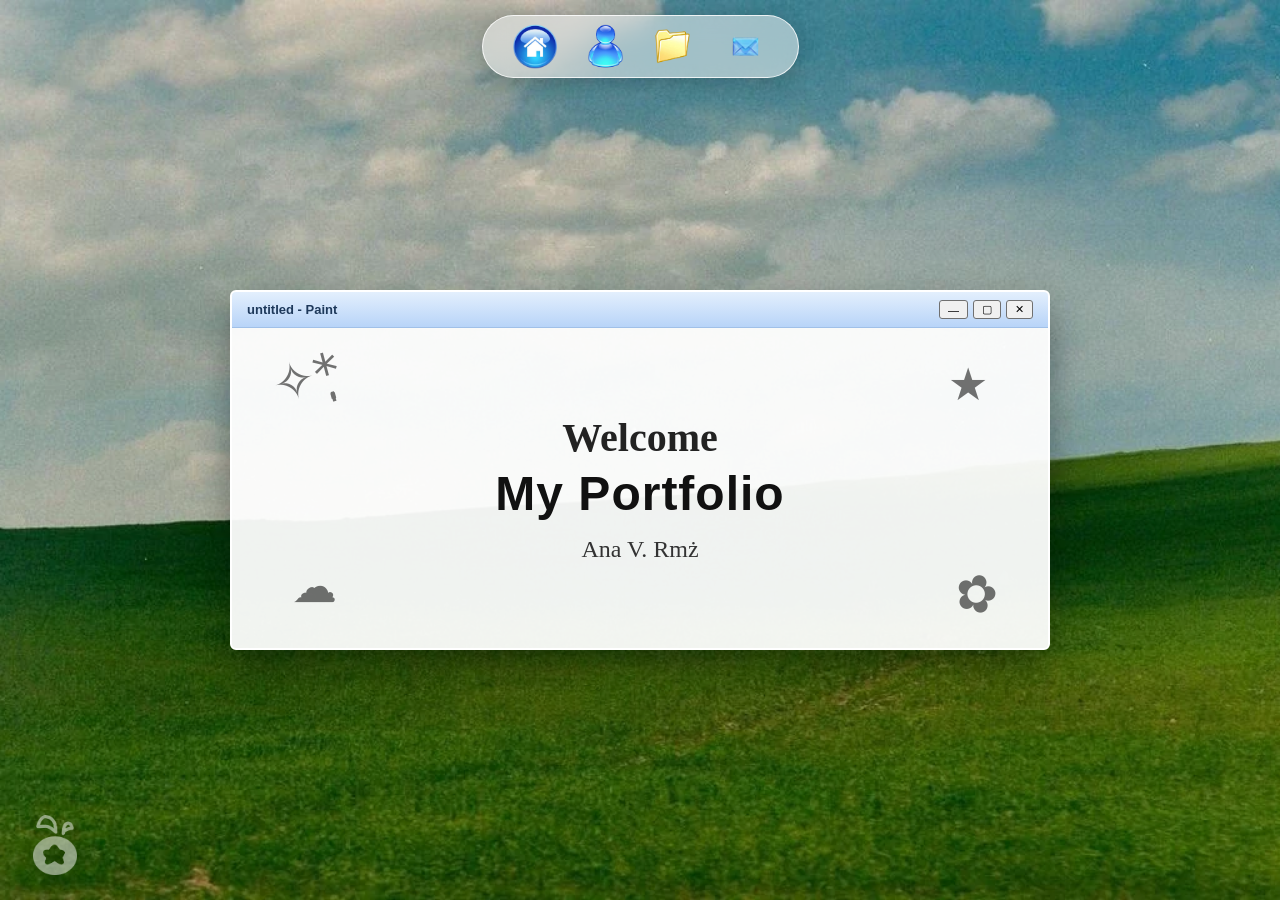
==== commit 64514dfc: "index.html" ====
--- a/index.html
+++ b/index.html
@@ -8,7 +8,7 @@
 </head>
 <body>
 
-  <!-- Fondo dinámico inicial limpio -->
+  <!-- Fondo dinámico inicial -->
   <div id="bg-overlay" class="bg-bliss"></div>
 
   <!-- Barra de navegación superior -->
@@ -32,10 +32,10 @@
     <img src="./return_3.webp" alt="Menu">
   </div>
 
-  <!-- Ventana: HOME (Con Doodles Y2K y tipografías específicas) -->
+  <!-- Ventana: HOME (Welcome y Ana V. Rmz en Pecita; My Portfolio en Tahoma; Doodles incluidos) -->
   <main id="tab-home" class="window active-window">
     <div class="window-header">
-      <span class="window-title">untitled - Paint</span>
+      <span class="window-title font-orbit">untitled - Paint</span>
       <div class="window-controls">
         <button class="win-btn">—</button>
         <button class="win-btn">▢</button>
@@ -50,16 +50,16 @@
         <span class="doodle d3">★</span>
         <span class="doodle d4">☁︎</span>
       </div>
-      <h3 class="welcome-pecita" style="font-size: 2.5rem; margin-bottom: 5px; color: #222;">Welcome</h3>
-      <h1 class="title-tahoma" style="font-size: 3rem; letter-spacing: 1px; color: #111;">My Portfolio</h1>
-      <p class="welcome-pecita" style="margin-top: 15px; font-size: 1.5rem; color: #333;">Ana V. Rmż</p>
-    </div>
-  </main>
-
-  <!-- Ventana: SOBRE MÍ / USER -->
+      <h3 class="font-pecita" style="font-size: 2.5rem; margin-bottom: 5px; color: #222;">Welcome</h3>
+      <h1 class="font-tahoma" style="font-size: 3rem; letter-spacing: 1px; color: #111;">My Portfolio</h1>
+      <p class="font-pecita" style="margin-top: 15px; font-size: 1.5rem; color: #333;">Ana V. Rmż</p>
+    </div>
+  </main>
+
+  <!-- Ventana: SOBRE MÍ / USER (Portfolio y About me en Tahoma; resto en Orbit) -->
   <main id="tab-user" class="window hidden">
     <div class="window-header">
-      <span class="window-title">About_me.txt - Notepad</span>
+      <span class="window-title font-orbit">About_me.txt - Notepad</span>
       <div class="window-controls">
         <button class="win-btn">—</button>
         <button class="win-btn">▢</button>
@@ -68,13 +68,13 @@
     </div>
     <div class="window-body two-columns notepad-body">
       <div class="col-text">
-        <h2 class="title-tahoma" style="font-size: 1.2rem; margin-bottom: 10px; color: #1e395b;">Portfolio</h2>
-        <p>Durante la carrera desarrollé habilidades de gestión creativa para proyectos de diseño, ejemplos: pósters publicitarios, motion graphics, desarrollo de marcas y logotipos, ilustración editorial, modelado y texturizado en 3D.</p>
+        <h2 class="font-tahoma" style="font-size: 1.1rem; margin-bottom: 10px; color: #1e395b;">Portfolio</h2>
+        <p class="font-orbit" style="font-size: 0.9rem; line-height: 1.5;">Durante la carrera desarrollé habilidades de gestión creativa para proyectos de diseño, ejemplos: pósters publicitarios, motion graphics, desarrollo de marcas y logotipos, ilustración editorial, modelado y texturizado en 3D.</p>
       </div>
       <div class="col-text" style="border-left: 2px dashed #a0c0e8; padding-left: 20px;">
-        <h2 class="title-tahoma" style="font-size: 1.2rem; margin-bottom: 10px; color: #1e395b;">About me</h2>
-        <p>Mi nombre es Ana Victoria Ramírez Gómez, tengo 20 años. Me gradué del TSU en Diseño Digital.</p>
-        <p style="margin-top: 15px;">Me he especializado en Adobe Photoshop, Illustrator, InDesign, After Effects, Autodesk Sketchbook, Affinity y Blender.</p>
+        <h2 class="font-tahoma" style="font-size: 1.1rem; margin-bottom: 10px; color: #1e395b;">About me</h2>
+        <p class="font-orbit" style="font-size: 0.9rem; line-height: 1.5;">Mi nombre es Ana Victoria Ramírez Gómez, tengo 20 años. Me gradué del TSU en Diseño Digital.</p>
+        <p class="font-orbit" style="font-size: 0.9rem; line-height: 1.5; margin-top: 15px;">Me he especializado en Adobe Photoshop, Illustrator, InDesign, After Effects, Autodesk Sketchbook, Affinity y Blender.</p>
       </div>
     </div>
   </main>
@@ -82,7 +82,7 @@
   <!-- Ventana: CARPETAS / EXPLORADOR -->
   <main id="tab-folders" class="window hidden">
     <div class="window-header">
-      <span class="window-title">Explorer - Secciones</span>
+      <span class="window-title font-orbit">Explorer - Secciones</span>
       <div class="window-controls">
         <button class="win-btn">—</button>
         <button class="win-btn">▢</button>
@@ -92,15 +92,15 @@
     <div class="window-body folder-grid">
       <div class="folder-card" onclick="openGallery('3d', 'bg-water')">
         <div class="folder-icon-svg">📂</div>
-        <span>3D Modeling</span>
+        <span class="font-orbit">3D Modeling</span>
       </div>
       <div class="folder-card" onclick="openGallery('illustrations', 'bg-water')">
         <div class="folder-icon-svg">📁</div>
-        <span>Illustrations</span>
+        <span class="font-orbit">Illustrations</span>
       </div>
       <div class="folder-card" onclick="openGallery('logos', 'bg-water')">
         <div class="folder-icon-svg">🗂️</div>
-        <span>Logo Design</span>
+        <span class="font-orbit">Logo Design</span>
       </div>
     </div>
   </main>
@@ -108,7 +108,7 @@
   <!-- Ventana: CONTACTO -->
   <main id="tab-contact" class="window hidden">
     <div class="window-header">
-      <span class="window-title">Contact & Info</span>
+      <span class="window-title font-orbit">Contact & Info</span>
       <div class="window-controls">
         <button class="win-btn">—</button>
         <button class="win-btn">▢</button>
@@ -117,10 +117,10 @@
     </div>
     <div class="window-body contact-body">
       <div class="upload-section">
-        <span style="font-size: 0.9rem; color: #333;">Download CVs</span>
+        <span class="font-orbit" style="font-size: 0.9rem; color: #333;">Download CVs</span>
         <div class="cv-buttons-row">
-          <a href="./CV_Ana V. Ramirez Gomez_EN.pdf" target="_blank" class="cv-btn">📄 CV_Ana V. Ramirez Gomez_EN.pdf</a>
-          <a href="./CV_Ana V. Ramirez Gomez_ES.pdf" target="_blank" class="cv-btn">📄 CV_Ana V. Ramirez Gomez_ES.pdf</a>
+          <a href="./CV_Ana V. Ramirez Gomez_EN.pdf" target="_blank" class="cv-btn font-orbit">📄 CV_Ana V. Ramirez Gomez_EN.pdf</a>
+          <a href="./CV_Ana V. Ramirez Gomez_ES.pdf" target="_blank" class="cv-btn font-orbit">📄 CV_Ana V. Ramirez Gomez_ES.pdf</a>
         </div>
       </div>
       <div class="contact-card-container">
@@ -128,11 +128,11 @@
           <img src="./ato parttt.webp" alt="Avatar">
         </div>
         <div class="contact-info-box">
-          <div class="contact-btn-title">Contact me:</div>
+          <div class="contact-btn-title font-orbit">Contact me:</div>
           <div class="contact-details">
-            <p>✉ anavramirez1002@gmail.com</p>
-            <p>✉ atoledechokolate512@gmail.com</p>
-            <p>📞 +52 449 152 5083</p>
+            <p class="font-orbit">✉ anavramirez1002@gmail.com</p>
+            <p class="font-orbit">✉ atoledechokolate512@gmail.com</p>
+            <p class="font-orbit">📞 +52 449 152 5083</p>
           </div>
         </div>
       </div>
@@ -142,8 +142,8 @@
   <!-- Galería 1: 3D MODELING -->
   <main id="gal-3d" class="window hidden">
     <div class="window-header">
-      <span class="window-title">Gallery - 3D Modeling</span>
-      <button class="back-btn" onclick="switchTab('folders', 'bg-bliss')">← Volver</button>
+      <span class="window-title font-orbit">Gallery - 3D Modeling</span>
+      <button class="back-btn font-orbit" onclick="switchTab('folders', 'bg-bliss')">← Volver</button>
     </div>
     <div class="window-body carousel-container">
       <div class="carousel-track">
@@ -170,8 +170,8 @@
   <!-- Galería 2: ILLUSTRATIONS -->
   <main id="gal-illustrations" class="window hidden">
     <div class="window-header">
-      <span class="window-title">Gallery - Illustrations</span>
-      <button class="back-btn" onclick="switchTab('folders', 'bg-bliss')">← Volver</button>
+      <span class="window-title font-orbit">Gallery - Illustrations</span>
+      <button class="back-btn font-orbit" onclick="switchTab('folders', 'bg-bliss')">← Volver</button>
     </div>
     <div class="window-body carousel-container">
       <div class="carousel-track">
@@ -204,8 +204,8 @@
   <!-- Galería 3: LOGO DESIGN Y PDFs -->
   <main id="gal-logos" class="window hidden">
     <div class="window-header">
-      <span class="window-title">Gallery - Logo Design</span>
-      <button class="back-btn" onclick="switchTab('folders', 'bg-bliss')">← Volver</button>
+      <span class="window-title font-orbit">Gallery - Logo Design</span>
+      <button class="back-btn font-orbit" onclick="switchTab('folders', 'bg-bliss')">← Volver</button>
     </div>
     <div class="window-body">
       <div class="carousel-container" style="margin-bottom: 20px;">
@@ -220,13 +220,13 @@
           <img src="./Atole icono.webp" alt="Logo">
         </div>
       </div>
-      <!-- Sección de Documentos PDF con título Manuales de Branding -->
+      <!-- Sección de Documentos PDF -->
       <div class="pdf-links-container">
-        <h3 style="font-size: 1rem; color: #1e395b; margin-bottom: 10px;">📄 Manuales de Branding</h3>
+        <h3 class="font-orbit" style="font-size: 1rem; color: #1e395b; margin-bottom: 10px;">📄 Manuales de Branding</h3>
         <div class="pdf-buttons">
-          <a href="./Manual corporativo_Ana V. Ramírez Gómez.pdf" target="_blank" class="pdf-btn">Manual corporativo_Ana V. Ramírez Gómez.pdf</a>
-          <a href="./Diseño de imagen_Gaby Marketea.pdf" target="_blank" class="pdf-btn">Diseño de imagen_Gaby Marketea.pdf</a>
-          <a href="./Manual de Identidad_Grupo SIT.pdf" target="_blank" class="pdf-btn">Manual de Identidad_Grupo SIT.pdf</a>
+          <a href="./Manual corporativo_Ana V. Ramírez Gómez.pdf" target="_blank" class="pdf-btn font-orbit">Manual corporativo_Ana V. Ramírez Gómez.pdf</a>
+          <a href="./Diseño de imagen_Gaby Marketea.pdf" target="_blank" class="pdf-btn font-orbit">Diseño de imagen_Gaby Marketea.pdf</a>
+          <a href="./Manual de Identidad_Grupo SIT.pdf" target="_blank" class="pdf-btn font-orbit">Manual de Identidad_Grupo SIT.pdf</a>
         </div>
       </div>
     </div>
--- a/style.css
+++ b/style.css
@@ -12,7 +12,6 @@
   box-sizing: border-box;
   margin: 0;
   padding: 0;
-  font-family: 'Orbitron', sans-serif; /* Orbit para el resto del texto */
 }
 
 body {
@@ -22,6 +21,7 @@
   align-items: center;
   justify-content: center;
   overflow: hidden;
+  font-family: 'Orbitron', sans-serif;
 }
 
 /* Fondos dinámicos */
@@ -180,27 +180,21 @@
   gap: 20px;
 }
 
-/* Tipografías específicas pedidas */
-.welcome-pecita {
+/* CLASES TIPOGRÁFICAS ESTRICTAS */
+.font-pecita {
   font-family: 'Pecita', cursive !important;
 }
 
-.title-tahoma {
+.font-tahoma {
   font-family: 'Tahoma', sans-serif !important;
   font-weight: bold;
 }
 
-.notepad-body {
-  background: #fffffe;
-}
-
-.notepad-body p {
-  font-size: 0.95rem;
-  line-height: 1.5;
-  color: #222;
-}
-
-/* Doodles decorativos estilo Y2K en Paint */
+.font-orbit {
+  font-family: 'Orbitron', sans-serif !important;
+}
+
+/* Doodles decorativos más grandes y visibles */
 .paint-doodles {
   position: absolute;
   width: 100%;
@@ -213,19 +207,19 @@
 
 .doodle {
   position: absolute;
-  font-size: 1.5rem;
-  opacity: 0.4;
+  font-size: 3.2rem; /* Tamaño incrementado */
+  opacity: 0.55;
   animation: floatDoodle 4s ease-in-out infinite alternate;
 }
 
-.d1 { top: 15px; left: 30px; transform: rotate(-15deg); }
-.d2 { bottom: 20px; right: 40px; transform: rotate(15deg); }
-.d3 { top: 25px; right: 50px; font-size: 1.2rem; }
-.d4 { bottom: 30px; left: 50px; font-size: 1.2rem; }
+.d1 { top: 20px; left: 40px; transform: rotate(-15deg); }
+.d2 { bottom: 25px; right: 50px; transform: rotate(15deg); }
+.d3 { top: 30px; right: 60px; font-size: 2.8rem; }
+.d4 { bottom: 35px; left: 60px; font-size: 2.8rem; }
 
 @keyframes floatDoodle {
   0% { transform: translateY(0px) rotate(0deg); }
-  100% { transform: translateY(-6px) rotate(5deg); }
+  100% { transform: translateY(-8px) rotate(8deg); }
 }
 
 /* Pestaña de Contacto y CVs */
@@ -263,6 +257,7 @@
   color: #1e395b;
   font-weight: bold;
   font-size: 0.75rem;
+  font-family: 'Orbitron', sans-serif;
   transition: background 0.2s;
 }
 
@@ -312,12 +307,14 @@
   color: #004d40;
   width: fit-content;
   border: 1px solid #26a69a;
+  font-family: 'Orbitron', sans-serif;
 }
 
 .contact-details p {
   font-size: 0.95rem;
   color: #1a237e;
   font-weight: 600;
+  font-family: 'Orbitron', sans-serif;
 }
 
 /* Grid de carpetas */
@@ -355,6 +352,7 @@
 .folder-card span {
   font-weight: bold;
   color: #1e395b;
+  font-family: 'Orbitron', sans-serif;
   font-size: 0.85rem;
 }
 
@@ -399,6 +397,7 @@
   cursor: pointer;
   border-radius: 4px;
   font-weight: bold;
+  font-family: 'Orbitron', sans-serif;
 }
 
 /* Botones PDF */
@@ -416,16 +415,4 @@
 
 .pdf-btn {
   background: #e3effd;
-  border: 1px solid #b8d4f8;
-  padding: 6px 14px;
-  border-radius: 6px;
-  text-decoration: none;
-  color: #1e395b;
-  font-weight: bold;
-  font-size: 0.85rem;
-  transition: background 0.2s;
-}
-
-.pdf-btn:hover {
-  background: #b8d4f8;
-}
+  border: 1px solid #b
